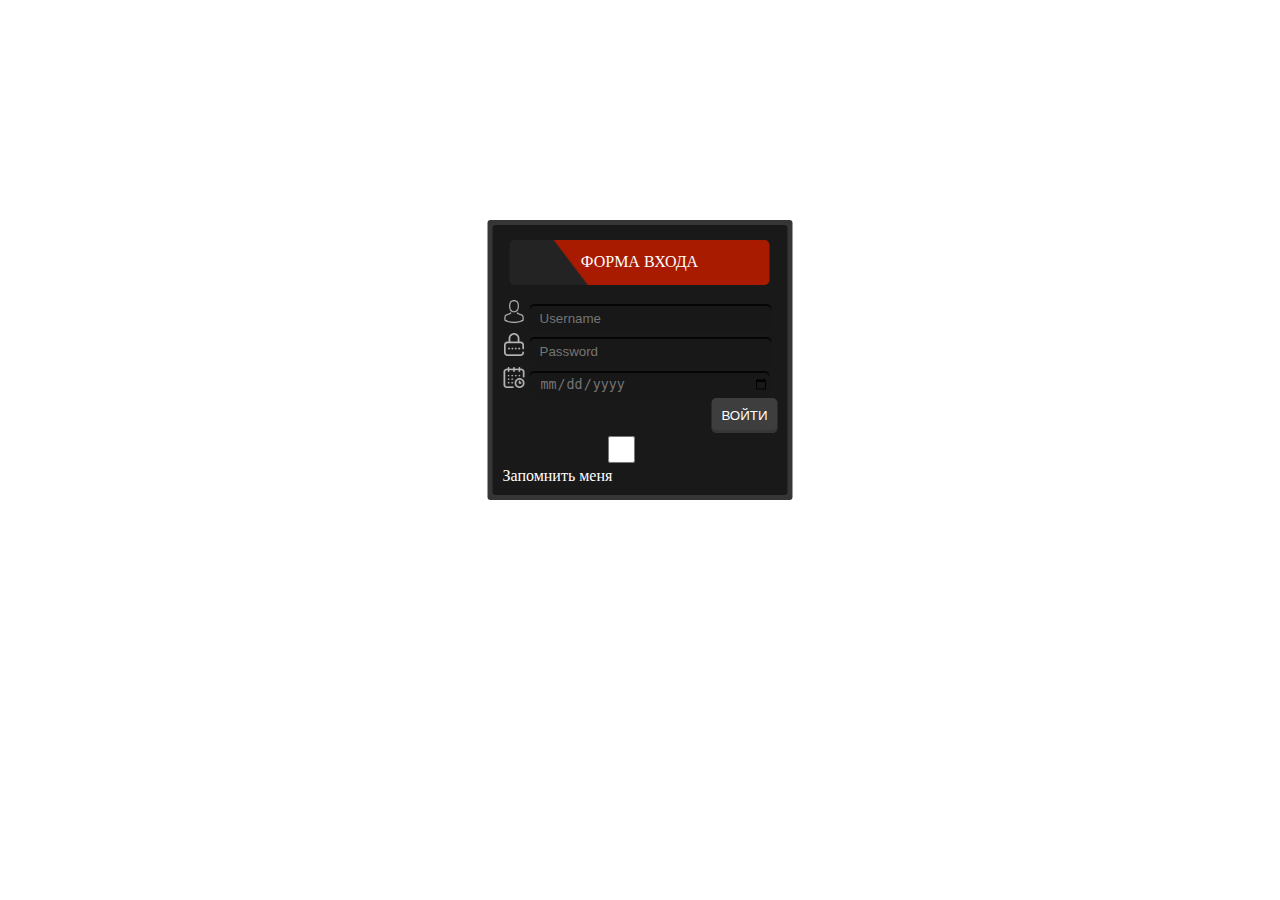
==== Homework 10/index.html @ 2865d577 "new add" ====
<!DOCTYPE html>
<html lang="ru">
<head>
	<meta charset="UTF-8">
	<title>Homework 10</title>
	<link rel="stylesheet" href="style.css">
</head>
<body>
	<div class="wrapper">
		<form>
			<header>
				<p>ФОРМА ВХОДА</p>
			</header>
			<div class="user">
				<img src="images/user.png" alt="user">
				<input type="text" placeholder="Username" id="user">
			</div>
			<div class="pass">
				<img src="images/password.png" alt="password">
				<input type="password" placeholder="Password" id="password">
			</div>
			<div class="date">
				<img src="images/calendar.png" alt="celendar">
				<input type="date">
			</div>

			<a href="#"><input type="button" value="ВОЙТИ" id="btn"></a>

			<div class="remember">
				<input type="checkbox" class="rem" id="rem"><label for="rem">Запомнить меня</label>
			</div>
			
		</form>
	</div>
	<script src="script.js"></script>
</body>
</html>
---- Homework 10/style.css ----
.wrapper {
	background: #363636;
	position: absolute;
	top: 40%;
	left: 50%;
	transform: translate(-50%, -50%);
	padding: 5px;
	border-radius: 3px;
}

form {
	width: 275px;
	background: #191919; 
	padding: 10px;
	border-radius: 3px;
}

header{
	background: url('images/main-line.png');
	width: 260px;
	height: 45px;
	border-radius: 5px;
	margin-left: 7px; 
	text-align: center;
}

header p {
	color: #fff;
	margin-top: 5px;
	padding: 13px;
}

form div {
	
}

form div input {
	width: 230px;
 	height: 27px;
 	padding-left: 10px;
 	background: #181818;
 	color: #757575;
 	border: 0;
 	border-radius: 5px;
 	box-shadow: inset 0 2px 0 0 #060606;
 	outline: none;
}

.user img {
	width: 23px;
	height: 23px;
	margin-top: 15px;
}

.pass img {
	width: 23px;
	height: 23px;
}

.date img {
	width: 21px;
	height: 21px;
	padding: 1px;
}

input[type="button"] {
	background: #3E3E3E;
	color: #fff;
	border: 0;
	float: right;
	border-radius: 5px;
	padding: 10px;
	box-shadow: 0 -3px #363636 inset;
  	transition: 0.2s;
  	outline: none;
}
input[type="button"]:hover { 
	background: #343434;
}
input[type="button"]:active {
  	background: #090909;
  	box-shadow: 0 3px #090909 inset;
}

.remember input, label {
	color: #fff;
	display: inline-flex;
	box-shadow: none;
}
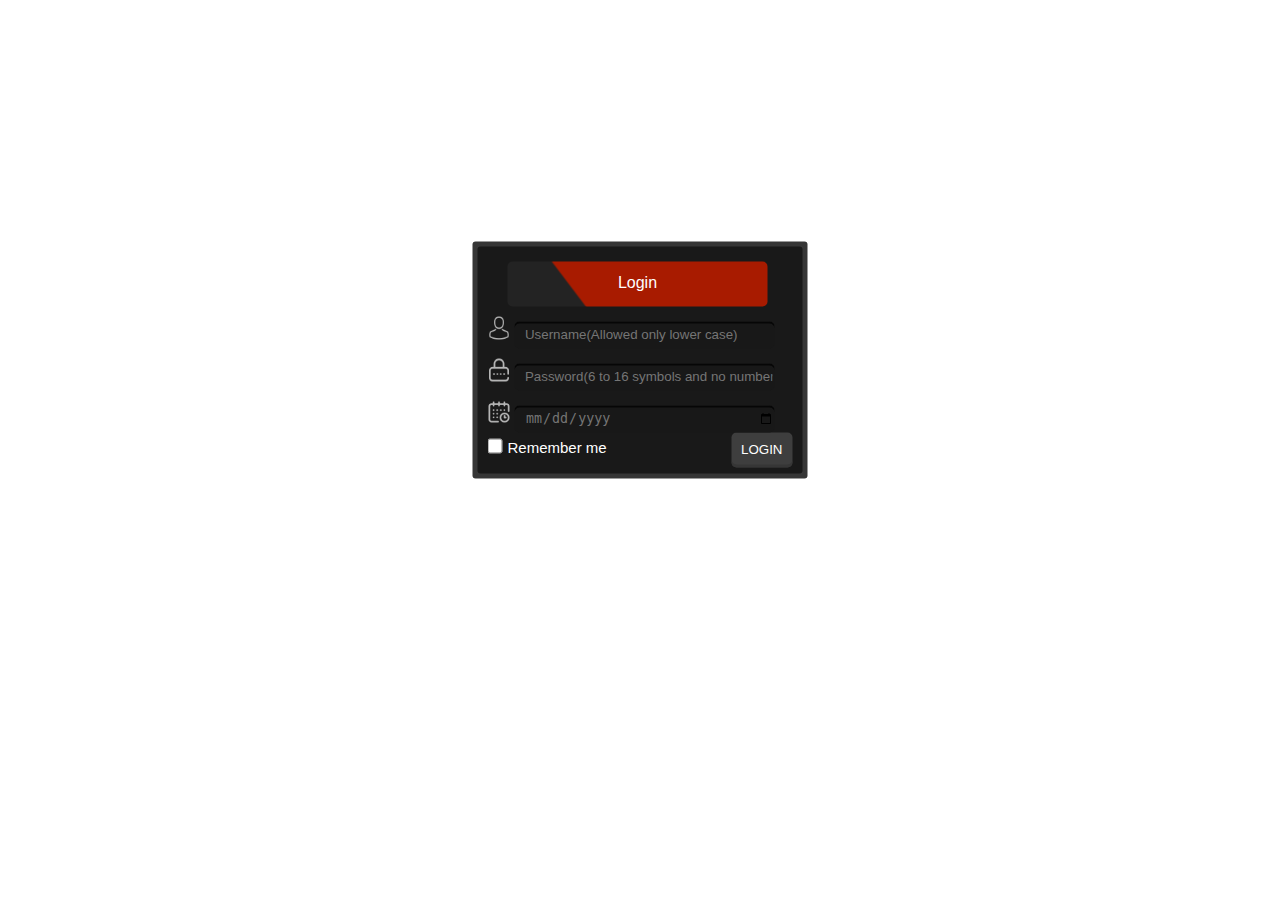
==== commit 6c9e8550: "added 10 hw" ====
--- a/Homework 10/index.html
+++ b/Homework 10/index.html
@@ -9,25 +9,25 @@
 	<div class="wrapper">
 		<form>
 			<header>
-				<p>ФОРМА ВХОДА</p>
+				<p>Login</p>
 			</header>
 			<div class="user">
 				<img src="images/user.png" alt="user">
-				<input type="text" placeholder="Username" id="user">
+				<input type="text" placeholder="Username(Allowed only lower case)" id="user">
 			</div>
 			<div class="pass">
 				<img src="images/password.png" alt="password">
-				<input type="password" placeholder="Password" id="password">
+				<input type="text" placeholder="Password(6 to 16 symbols and no numbers)" id="password">
 			</div>
 			<div class="date">
 				<img src="images/calendar.png" alt="celendar">
 				<input type="date">
 			</div>
 
-			<a href="#"><input type="button" value="ВОЙТИ" id="btn"></a>
+			<a href=""><input type="button" value="LOGIN" id="btn"></a>
 
 			<div class="remember">
-				<input type="checkbox" class="rem" id="rem"><label for="rem">Запомнить меня</label>
+				<input type="checkbox" class="rem" id="rem"><label for="rem">Remember me</label>
 			</div>
 			
 		</form>
--- a/Homework 10/style.css
+++ b/Homework 10/style.css
@@ -1,3 +1,7 @@
+body {
+	font-family: sans-serif;
+}
+
 .wrapper {
 	background: #363636;
 	position: absolute;
@@ -9,7 +13,7 @@
 }
 
 form {
-	width: 275px;
+	width: 305px;
 	background: #191919; 
 	padding: 10px;
 	border-radius: 3px;
@@ -20,7 +24,7 @@
 	width: 260px;
 	height: 45px;
 	border-radius: 5px;
-	margin-left: 7px; 
+	margin-left: 20px; 
 	text-align: center;
 }
 
@@ -35,32 +39,36 @@
 }
 
 form div input {
-	width: 230px;
+	width: 260px;
  	height: 27px;
  	padding-left: 10px;
+ 	margin-top: 10px;
  	background: #181818;
  	color: #757575;
  	border: 0;
  	border-radius: 5px;
  	box-shadow: inset 0 2px 0 0 #060606;
  	outline: none;
+ 	box-sizing: border-box;
 }
 
 .user img {
 	width: 23px;
 	height: 23px;
-	margin-top: 15px;
+	margin-top: 10px;
 }
 
 .pass img {
 	width: 23px;
 	height: 23px;
+	margin-top: 10px;
 }
 
 .date img {
 	width: 21px;
 	height: 21px;
 	padding: 1px;
+	margin-top: 10px;
 }
 
 input[type="button"] {
@@ -84,6 +92,16 @@
 
 .remember input, label {
 	color: #fff;
-	display: inline-flex;
 	box-shadow: none;
+ 	width: 15px;
+ 	margin: 0;
+}
+
+.remember label {
+	color: #fff;
+	box-shadow: none;
+ 	font-size: 15px;
+ 	position: relative;
+ 	top: -6px;
+ 	left: 5px;
 }